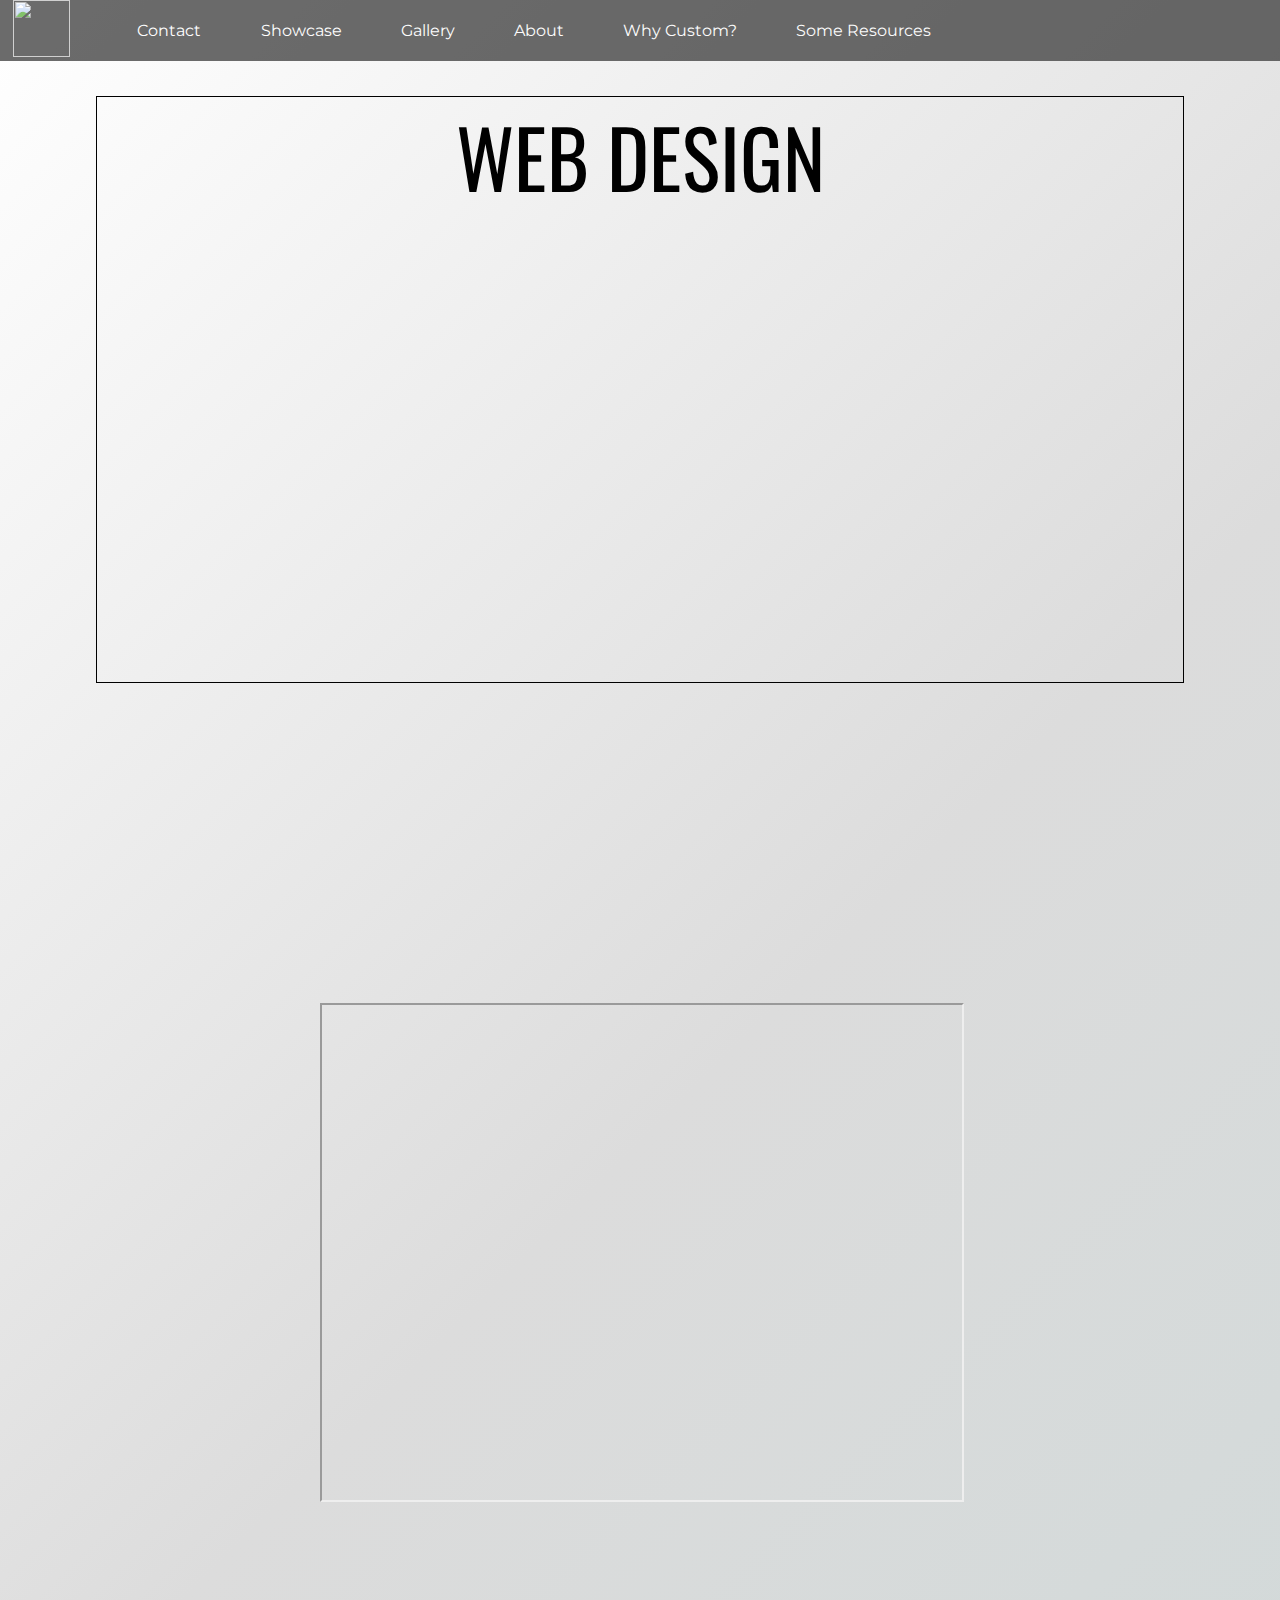
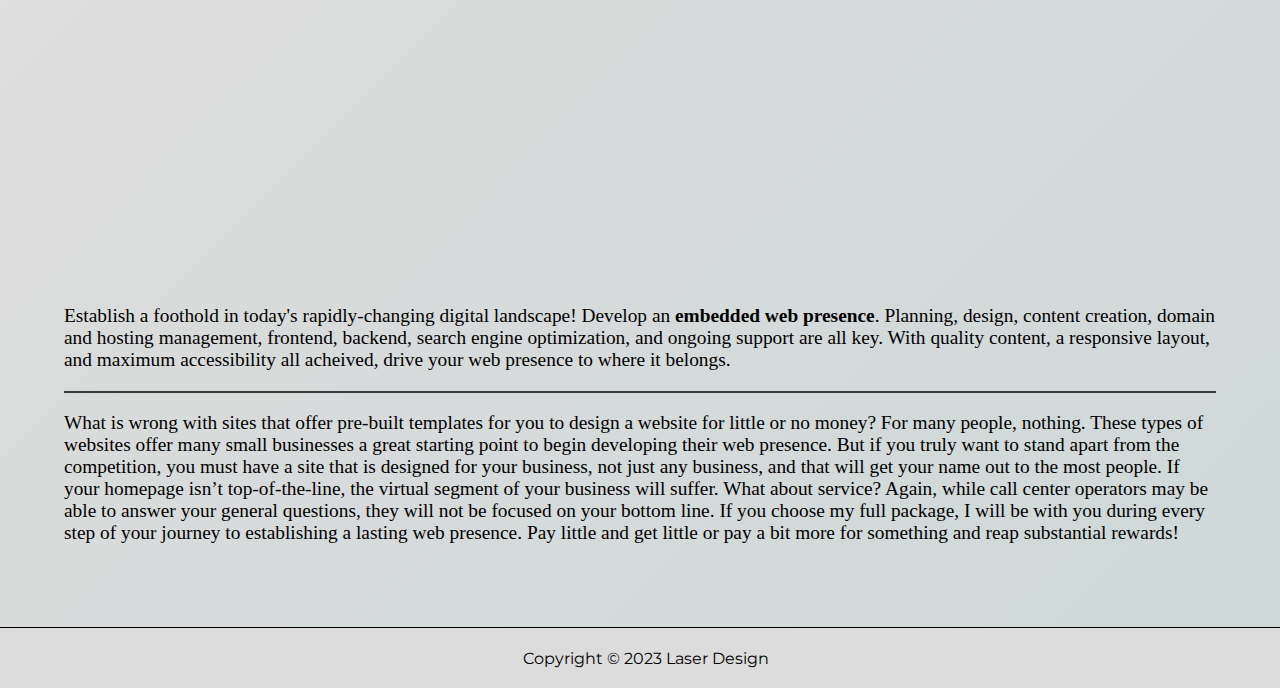
==== index.html @ 56bfc25e "refactor" ====
<!DOCTYPE html>

<html lang="en">

    <head>
        <meta charset="UTF-8" http-equiv="X-UA-Compatible" content="IE=edge">
        <meta name="viewport" content="width=device-width, initial-scale=1.0">
        <meta name="author" content="Derek Price">
        <meta name="description" content="Custom Web Development from Start to Finish – Full-Stack, App and Web Design, Front-end, Back-end, DevOps, SEO, Content, Database, Web Mastering, and More">
        <link rel="shortcut icon" type="image/png" href="images/minimallogo.png">
        <title>Elegant Web Presence by Laser Design</title>
        <link href="static/index.css" rel="stylesheet" type="text/css"/>
    </head>

    <body>
        <!-- <div class="wrapper"> -->
            <nav id="navbar"><div><a href="index"><img src="images/minimallogo.png" height="57px" width="57px"></a></div>
                <ul>
                    <li><a href="contact" rel="nofollow">Contact</a></li>
                    <li><a href="#showcase">Showcase</a></li>
                    <li><a href="gallery">Gallery</a></li>
                    <li><a href="about">About</a></li>
                    <li><a href="whycustom">Why Custom?</a></li>
                    <li><a href="resource">Some Resources</a></li>
                </ul>
            </nav>

            <div id="welcome-section">
                <div class="line" style="font-family: 'Oswald', sans-serif">WEB DESIGN</div>
                <div class="line" style="font-family: 'Cormorant Garamond', sans-serif; font-size: 2em;">with a touch of elegance</div>
                <div class="line" style="font-family: 'Cormorant Garamond', sans-serif; font-size: 1.6em;">by</div>
                <div class="line" style="font-family: 'Oswald', sans-serif;">laserdesign.io</div>
            </div>

            <iframe id="frame"
                src="https://equitymarkets.github.io/belly-button-challenge/">
            </iframe>

            <!-- <header id="showcase">
                <div class="project-tile"><a href="pinehill.html">
                    <img src="images/phg.png" width="90%" height="90%" id="pic-div"></a>
                    <div id="sub-div">E-Commerce</div>
                </div>
                <div class="project-tile"><a href="https://equitymarkets.github.io/MainStreet/" target="_blank" alt="Exterior Contractor">
                    <img src="images/Contractor.jpg" width="90%" height="90%" id="pic-div"></a>
                    <div id="sub-div">Contractor</div>
                </div>
                <div class="project-tile"><a href="https://www.riceforest.com" target="_blank" alt="The 
                    Rice Forest Project">
                    <img src="images/rfproject.png" width="90%" height="90%" id="pic-div"></a>
                    <div id="sub-div">The Rice Forest Project</div>
                </div>   
            </header> -->
            <main>
                <p>Establish a foothold in today's rapidly-changing digital landscape! Develop an <strong>embedded web presence</strong>. Planning, design, content creation, domain and hosting management, frontend, backend, search engine optimization, and ongoing support are all key. With quality content, a responsive layout, and maximum accessibility all acheived, drive your web presence to where it belongs.</p>  
                <hr>
                <p>What is wrong with sites that offer pre-built templates for you to design a website for little or no money? For many people, nothing. These types of websites offer many small businesses a great starting point to begin developing their web presence. But if you truly want to stand apart from the competition, you must have a site that is designed for your business, not just any business, and that will get your name out to the most people. If your homepage isn’t top-of-the-line, the virtual segment of your business will suffer. What about service? Again, while call center operators may be able to answer your general questions, they will not be focused on your bottom line. If you choose my full package, I will be with you during every step of your journey to establishing a lasting web presence. Pay little and get little or pay a bit more for something and reap substantial rewards!</p>
            </main>
            <footer>Copyright &#169 2023 Laser Design</footer>
               
        <!-- </div> -->
        <script src="static/js/index.js"></script>
    </body>
</html>
---- static/index.css ----
/*
    L        A     SSSS   EEEEE   RRR     DD    EEEEE   SSSS   IIIII     GG     N   N     IIIII     OO
    L       A A    S      E       R  R    D D   E       S        I      G  G    NN  N       I      O  O
    L      AAAAA    SS    EEE     RRR     D D   EEE      SS      I      G       N NNN       I      O  O
    L     A     A     S   E       R  R    D D   E          S     I      G GG    N  NN       I      O  O
    LLLL A       A SSSS   EEEEE   R   R   DD    EEEEE   SSSS   IIIII     GG     N   N  O  IIIII     OO
*/

/*Copyright 2023*/
/*For questions contact derek@laserdesign.io*/

/*font-family: 'Montserrat', sans-serif;*/
/*font-family: 'Work Sans', sans-serif;*/
/*font-family: "Open Sans Condensed", sans-serif;*/
/*font-family: 'Inconsolata', monospace;*/
/*font-family: 'Prata', serif;*/

@import url("https://fonts.googleapis.com/css2?family=Montserrat:wght@500&family=Work+Sans&family=Open+Sans+Condensed&family=Inconsolata:wght@600&display=swap");
@import url("https://fonts.googleapis.com/css2?family=Oswald:wght@300&display=swap");
@import url('https://fonts.googleapis.com/css2?family=Cormorant+Garamond:wght@300&display=swap');
:root {
  --white: #ffffff;
  --light-gray: #dcdcdc;
  --light: #ced8d8;
  --gray: #939598;
  --dark-gray: #3a3a3a;
  --teal: #1ba9a7;
  --purple: #700aa4;
  --black: #000000;
  --backlight: linear-gradient(135deg, var(--white), var(--light-gray), var(--light));
}

html {
  margin: 0;
  padding: 0;
}

body {
    margin: 0;
    padding: 0;
    background: var(--backlight) no-repeat;
}

abbr {
  text-decoration: none;
}

footer {
  display: flex;
  flex-direction: row;
  align-items: center;
  justify-content: center;
  font-family: 'Montserrat', sans-serif;
  background-color: var(--light-gray);
  height: 60px;
  border-top: 1px solid var(--black);
  padding-left: 1vw;
}

main {
  padding: 5vw;
  font-family: 'Prata', serif;
  font-size: 1.21em;
}

hr {
  border: solid 1px var(--dark-gray);
}

.wrapper {
  height: auto;
}

.wrapper #navbar li {
  white-space: nowrap;
}

.contact-wrapper {
  height: auto;
  width: 100%;
  display: flex;
  flex-direction: column;
  margin-top: 5em;
}

.contact-box {
  margin: 15vh 10vw 15vh 10vw;
  width: 80vw;
  height: auto;
  text-align: center;
  background-color: var(--white);
  border: 3px solid var(--black);
}

#input {
  display: grid;
  grid-template-columns: auto auto;
  grid-template-rows: auto;
  padding-top: 7px;
  padding-bottom: 7px;
  font-family: "Open Sans Condensed", sans-serif;
}

#contact-heading-font {
  font-family: 'Inconsolata', monospace;
  text-align: center; 
  font-size: 50px;
  color: var(--dark-gray);
}

#name-label {
  margin: 1vw;
}
#dropdown {
  margin: 1vw;
}
#email-label {
  margin: 1vw;
}
#number-label {
  margin: 1vw;
}
#emptybox {
  margin: 1vw;
}
button[type=submit] {
  width: 6em;
  height: 2.5em;
  margin: 0 auto 3em auto;
  text-align: center;
  background-color: var(--teal);
  
} 

#sub-div {
  text-align: center;
  max-width: 100%;
  
  
}

#navbar {
    background-color: var(--dark-gray);
    display: flex;
    top: 0;
    opacity: 75%;
    flex-direction: row;
    justify-content: stretch;
    align-items: center;
    font-family: 'Montserrat', sans-serif;
    position: fixed;
    width: 100%;
    max-height: 25vh;
    padding-left: 1vw;
}

  #navbar > ul > li {
    display: inline;
    margin: 2vw;
    white-space: nowrap;
}
  
  #navbar > ul > li > a {
    text-decoration: none;
    color: var(--white);
    border: 2px solid var(--dark-gray)
}

#navbar > ul > li > a:hover {
    border: 2px solid var(--purple);
}

#welcome-section {
  text-align: center;
  height: 65vh;
  width: auto;
  align-items: center;
  margin: 6em;
  border: 1px solid black;
}

#frame {
  display: block;
  height: 55vh;
  width: 50%;
  margin: 25%;
}
.line {
  font-size: 5em;
  display: none;
}


.project-tile {
  background: var(--light);
  padding-top: 1.5vw;
  /* padding-bottom: 70px; */
  width: 30vw;
  height: 30vw;
  text-align: center;
  font-weight: bold;
  margin-bottom: 5em;
}

#showcase {
  display: grid;
  grid-template-columns: auto auto auto;
  grid-template-rows: auto;
  align-items: center;
  height: auto;
  padding: 5%;
}
#gallery {
  display: grid;
  align-items: center;
  justify-content: center;
  grid-template-columns: auto auto auto;
  grid-template-rows: auto; 
  height: auto;
  padding: 5%;
}
#gallery-heading {
  margin-top: 25vh;
  font-size: 2.5em;
  font-family: "Open Sans Condensed", sans-serif;
  text-align: center;
}
@media all and (-ms-high-contrast: none), (-ms-high-contrast: active) {
  #gallery {
    display: flex;
    flex-direction: column;
    justify-items: center;
    text-align: center;
  }
  #showcase {
    display: flex;
    flex-direction: column;
    justify-items: center;
    text-align: center;
  }
  .wrapper .contact-wrapper #navbar {
    float: left;
    width: 100%;
    
  }
  .wrapper .contact-wrapper .contact-box {
    float: center;
  }
}  
@media only screen and (max-width: 600px) {
  #welcome-section {
    text-align: center;
    height: 45vh;
    width: auto;
    align-items: center;
    margin: 6em;
    border: 1px solid black;
  }
}

@media only screen and (max-width: 720px) {
  #showcase {
    display: flex;
    flex-direction: column;
    padding: 0;
  }
  #welcome-section {
    text-align: center;
    height: 35vh;
    width: auto;
    align-items: center;
    margin: 6em;
    border: 1px solid black;
  }
  #gallery {
    display: flex;
    flex-direction: column;
    padding: 0;
  }
  .project-tile {

  padding: 0;
  margin-bottom: 5vh;
  width: 60vw;
  height: 60vw;
  text-align: center;
  font-weight: bold;
  
  }
  #input {
    display: flex;
    flex-direction: column;
  }
  .line {
    font-size: 2.4em;
    display: none;
  }
}



#pic-div {
  text-align: center;
  border-radius: 3px;

}
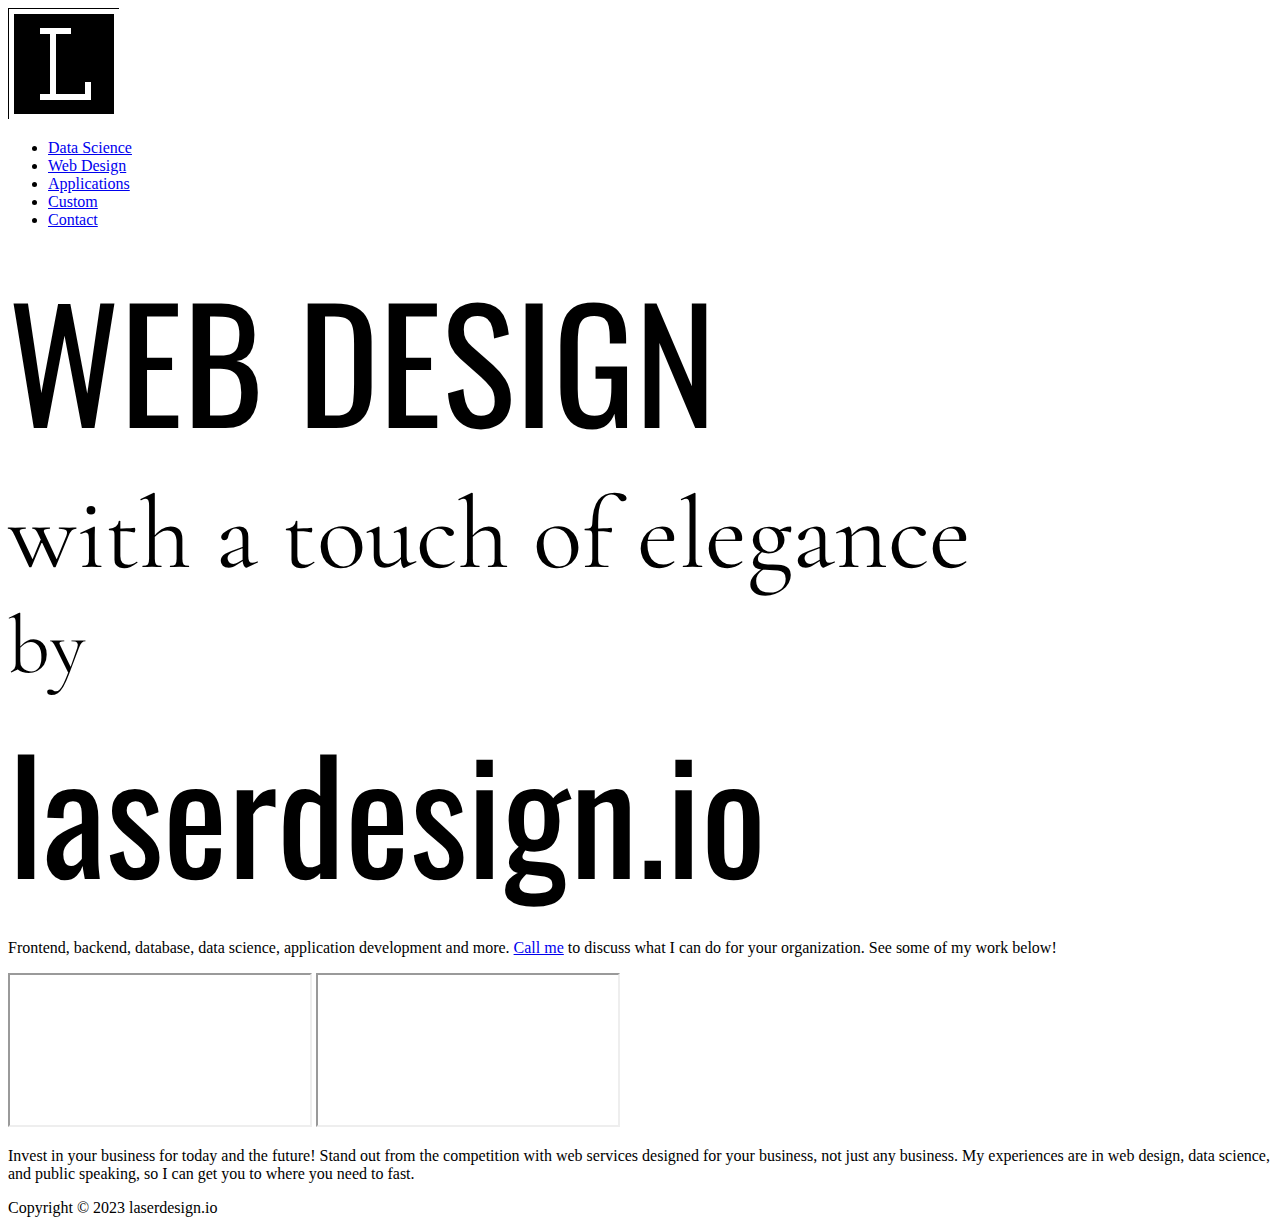
==== commit 9cfc89bf: "mobile first restart" ====
--- a/index.html
+++ b/index.html
@@ -6,36 +6,49 @@
         <meta charset="UTF-8" http-equiv="X-UA-Compatible" content="IE=edge">
         <meta name="viewport" content="width=device-width, initial-scale=1.0">
         <meta name="author" content="Derek Price">
-        <meta name="description" content="Custom Web Development from Start to Finish – Full-Stack, App and Web Design, Front-end, Back-end, DevOps, SEO, Content, Database, Web Mastering, and More">
-        <link rel="shortcut icon" type="image/png" href="images/minimallogo.png">
+        <meta name="description" content="Custom Web Development from Start to Finish - Full-Stack, App and Web Design, Front-end, Back-end, DevOps, SEO, Content, Database, Web Mastering, and More">
+        <link rel="shortcut icon" type="image/png" href="static/minimallogo.png">
         <title>Elegant Web Presence by Laser Design</title>
         <link href="static/index.css" rel="stylesheet" type="text/css"/>
     </head>
 
     <body>
-        <!-- <div class="wrapper"> -->
-            <nav id="navbar"><div><a href="index"><img src="images/minimallogo.png" height="57px" width="57px"></a></div>
-                <ul>
+        <div class="wrapper">
+            <nav id="navbar"><div><a href="index.html"><img src="static/minimallogo.png" height=auto width=auto></a></div>
+                <ul> 
+                    <li><a href="#showcase">Data Science</a></li>
+                    <li><a href="gallery">Web Design</a></li>
+                    <li><a href="about">Applications</a></li>
+                    <li><a href="whycustom">Custom</a></li>
                     <li><a href="contact" rel="nofollow">Contact</a></li>
-                    <li><a href="#showcase">Showcase</a></li>
-                    <li><a href="gallery">Gallery</a></li>
-                    <li><a href="about">About</a></li>
-                    <li><a href="whycustom">Why Custom?</a></li>
-                    <li><a href="resource">Some Resources</a></li>
                 </ul>
             </nav>
 
             <div id="welcome-section">
-                <div class="line" style="font-family: 'Oswald', sans-serif">WEB DESIGN</div>
-                <div class="line" style="font-family: 'Cormorant Garamond', sans-serif; font-size: 2em;">with a touch of elegance</div>
-                <div class="line" style="font-family: 'Cormorant Garamond', sans-serif; font-size: 1.6em;">by</div>
-                <div class="line" style="font-family: 'Oswald', sans-serif;">laserdesign.io</div>
+                <div class="line" style="font-family: 'Oswald', sans-serif; font-size: 12vw">WEB DESIGN</div>
+                <div class="line" style="font-family: 'Cormorant Garamond', sans-serif; font-size: 8vw;">with a touch of elegance</div>
+                <div class="line" style="font-family: 'Cormorant Garamond', sans-serif; font-size: 6.4vw;">by</div>
+                <div class="line" style="font-family: 'Oswald', sans-serif; font-size: 12vw">laserdesign.io</div>
             </div>
+
+            <main>
+                <p>Frontend, backend, database, data science, application development and more. 
+                    <a href="#">Call me</a> to discuss what I can do for your organization. 
+                    See some of my work below!
+                </p>  
+            </main>
 
             <iframe id="frame"
                 src="https://equitymarkets.github.io/belly-button-challenge/">
             </iframe>
+            
+            <iframe id="frame"
+                src="https://equitymarkets.github.io/MainStreet/">
+            </iframe>
 
+
+
+            
             <!-- <header id="showcase">
                 <div class="project-tile"><a href="pinehill.html">
                     <img src="images/phg.png" width="90%" height="90%" id="pic-div"></a>
@@ -51,14 +64,22 @@
                     <div id="sub-div">The Rice Forest Project</div>
                 </div>   
             </header> -->
-            <main>
-                <p>Establish a foothold in today's rapidly-changing digital landscape! Develop an <strong>embedded web presence</strong>. Planning, design, content creation, domain and hosting management, frontend, backend, search engine optimization, and ongoing support are all key. With quality content, a responsive layout, and maximum accessibility all acheived, drive your web presence to where it belongs.</p>  
-                <hr>
-                <p>What is wrong with sites that offer pre-built templates for you to design a website for little or no money? For many people, nothing. These types of websites offer many small businesses a great starting point to begin developing their web presence. But if you truly want to stand apart from the competition, you must have a site that is designed for your business, not just any business, and that will get your name out to the most people. If your homepage isn’t top-of-the-line, the virtual segment of your business will suffer. What about service? Again, while call center operators may be able to answer your general questions, they will not be focused on your bottom line. If you choose my full package, I will be with you during every step of your journey to establishing a lasting web presence. Pay little and get little or pay a bit more for something and reap substantial rewards!</p>
-            </main>
-            <footer>Copyright &#169 2023 Laser Design</footer>
+            
+            
+            
+            <summary>
+                <p>Invest in your business for today and the future! Stand out from the competition 
+                    with web services designed for your business, not just any business. 
+                    My experiences are in web design, data science, and public speaking, so I can get you to where you need to 
+                    fast.</p>
+            </summary>  
+
+                
+            
+            
                
-        <!-- </div> -->
+        </div>
+        <footer class="footer">Copyright &#169 2023 laserdesign.io</footer>
         <script src="static/js/index.js"></script>
     </body>
 </html>--- a/static/index.css
+++ b/static/index.css
@@ -9,12 +9,293 @@
 /*Copyright 2023*/
 /*For questions contact derek@laserdesign.io*/
 
-/*font-family: 'Montserrat', sans-serif;*/
-/*font-family: 'Work Sans', sans-serif;*/
-/*font-family: "Open Sans Condensed", sans-serif;*/
-/*font-family: 'Inconsolata', monospace;*/
-/*font-family: 'Prata', serif;*/
-
+/* @import url("https://fonts.googleapis.com/css2?family=Montserrat:wght@500&family=Work+Sans&family=Open+Sans+Condensed&family=Inconsolata:wght@600&https://fonts.googleapis.com/css2?family=Oswald:wght@300&fonts.googleapis.com/css2?family=Cormorant+Garamond:wght@300&display=swap");
+
+:root {
+  --white: #ffffff;
+  --light-gray: #dcdcdc;
+  --light: #ced8d8;
+  --gray: #939598;
+  --dark-gray: #3a3a3a;
+  --teal: #1ba9a7;
+  --purple: #700aa4;
+  --black: #000000;
+  --backlight: linear-gradient(135deg, var(--white), var(--light-gray), var(--light));
+}
+
+html {
+  margin: 0;
+  padding: 0;
+}
+
+body {
+    margin: 0;
+    padding: 0;
+    background: var(--backlight) no-repeat;
+}
+
+abbr {
+  text-decoration: none;
+}
+
+footer {
+  display: flex;
+  flex-direction: row;
+  align-items: center;
+  justify-content: center;
+  font-family: 'Montserrat', sans-serif;
+  background-color: var(--light-gray);
+  height: 60px;
+  border-top: 1px solid var(--black);
+  padding-left: 1vw;
+}
+
+main {
+  padding: 5vw;
+  font-family: 'Prata', serif;
+  font-size: 1.21em;
+}
+
+hr {
+  border: solid 1px var(--dark-gray);
+}
+
+.wrapper {
+  height: auto;
+}
+
+.wrapper #navbar li {
+  white-space: nowrap;
+}
+
+.contact-wrapper {
+  height: auto;
+  width: 100%;
+  display: flex;
+  flex-direction: column;
+  margin-top: 5em;
+}
+
+.contact-box {
+  margin: 15vh 10vw 15vh 10vw;
+  width: 80vw;
+  height: auto;
+  text-align: center;
+  background-color: var(--white);
+  border: 3px solid var(--black);
+}
+
+#input {
+  display: grid;
+  grid-template-columns: auto auto;
+  grid-template-rows: auto;
+  padding-top: 7px;
+  padding-bottom: 7px;
+  font-family: "Open Sans Condensed", sans-serif;
+}
+
+#contact-heading-font {
+  font-family: 'Inconsolata', monospace;
+  text-align: center; 
+  font-size: 50px;
+  color: var(--dark-gray);
+}
+
+#name-label {
+  margin: 1vw;
+}
+#dropdown {
+  margin: 1vw;
+}
+#email-label {
+  margin: 1vw;
+}
+#number-label {
+  margin: 1vw;
+}
+#emptybox {
+  margin: 1vw;
+}
+button[type=submit] {
+  width: 6em;
+  height: 2.5em;
+  margin: 0 auto 3em auto;
+  text-align: center;
+  background-color: var(--teal);
+  
+} 
+
+#sub-div {
+  text-align: center;
+  max-width: 100%;
+  
+  
+}
+
+#navbar {
+    background-color: var(--dark-gray);
+    display: flex;
+    top: 0;
+    opacity: 75%;
+    flex-direction: row;
+    justify-content: stretch;
+    align-items: center;
+    font-family: 'Montserrat', sans-serif;
+    position: fixed;
+    width: 100%;
+    max-height: 25vh;
+    padding-left: 1vw;
+}
+
+  #navbar > ul > li {
+    display: inline;
+    margin: 2vw;
+    white-space: nowrap;
+}
+  
+  #navbar > ul > li > a {
+    text-decoration: none;
+    color: var(--white);
+    border: 2px solid var(--dark-gray)
+}
+
+#navbar > ul > li > a:hover {
+    border: 2px solid var(--purple);
+}
+
+#welcome-section {
+  text-align: center;
+  height: 65vh;
+  width: auto;
+  align-items: center;
+  margin: 6em;
+  border: 1px solid black;
+}
+
+#frame {
+  display: block;
+  height: 55vh;
+  width: 50%;
+  margin: 25%;
+}
+.line {
+  font-size: 5em;
+  display: none;
+}
+
+
+.project-tile {
+  background: var(--light);
+  padding-top: 1.5vw;
+  width: 30vw;
+  height: 30vw;
+  text-align: center;
+  font-weight: bold;
+  margin-bottom: 5em;
+}
+
+#showcase {
+  display: grid;
+  grid-template-columns: auto auto auto;
+  grid-template-rows: auto;
+  align-items: center;
+  height: auto;
+  padding: 5%;
+}
+#gallery {
+  display: grid;
+  align-items: center;
+  justify-content: center;
+  grid-template-columns: auto auto auto;
+  grid-template-rows: auto; 
+  height: auto;
+  padding: 5%;
+}
+#gallery-heading {
+  margin-top: 25vh;
+  font-size: 2.5em;
+  font-family: "Open Sans Condensed", sans-serif;
+  text-align: center;
+}
+@media all and (-ms-high-contrast: none), (-ms-high-contrast: active) {
+  #gallery {
+    display: flex;
+    flex-direction: column;
+    justify-items: center;
+    text-align: center;
+  }
+  #showcase {
+    display: flex;
+    flex-direction: column;
+    justify-items: center;
+    text-align: center;
+  }
+  .wrapper .contact-wrapper #navbar {
+    float: left;
+    width: 100%;
+    
+  }
+  .wrapper .contact-wrapper .contact-box {
+    float: center;
+  }
+}  
+@media only screen and (max-width: 600px) {
+  #welcome-section {
+    text-align: center;
+    height: 45vh;
+    width: auto;
+    align-items: center;
+    margin: 6em;
+    border: 1px solid black;
+  }
+}
+
+@media only screen and (max-width: 720px) {
+  #showcase {
+    display: flex;
+    flex-direction: column;
+    padding: 0;
+  }
+  #welcome-section {
+    text-align: center;
+    height: 35vh;
+    width: auto;
+    align-items: center;
+    margin: 6em;
+    border: 1px solid black;
+  }
+  #gallery {
+    display: flex;
+    flex-direction: column;
+    padding: 0;
+  }
+  .project-tile {
+
+  padding: 0;
+  margin-bottom: 5vh;
+  width: 60vw;
+  height: 60vw;
+  text-align: center;
+  font-weight: bold;
+  
+  }
+  #input {
+    display: flex;
+    flex-direction: column;
+  }
+  .line {
+    font-size: 2.4em;
+    display: none;
+  }
+}
+
+
+
+#pic-div {
+  text-align: center;
+  border-radius: 3px;
+
+} */
 @import url("https://fonts.googleapis.com/css2?family=Montserrat:wght@500&family=Work+Sans&family=Open+Sans+Condensed&family=Inconsolata:wght@600&display=swap");
 @import url("https://fonts.googleapis.com/css2?family=Oswald:wght@300&display=swap");
 @import url('https://fonts.googleapis.com/css2?family=Cormorant+Garamond:wght@300&display=swap');
@@ -27,285 +308,151 @@
   --teal: #1ba9a7;
   --purple: #700aa4;
   --black: #000000;
-  --backlight: linear-gradient(135deg, var(--white), var(--light-gray), var(--light));
-}
-
-html {
-  margin: 0;
-  padding: 0;
-}
-
-body {
+  --gold: #F4EB19; 
+  /* --yellow: #F7F02D; */
+  --yellow: #F9F8D9; 
+  --backlight: linear-gradient(135deg, var(--white), var(--yellow), var(--white));
+}
+
+@media (max-width: 480px) {
+  html {
     margin: 0;
     padding: 0;
     background: var(--backlight) no-repeat;
-}
-
-abbr {
-  text-decoration: none;
-}
-
-footer {
-  display: flex;
-  flex-direction: row;
-  align-items: center;
-  justify-content: center;
-  font-family: 'Montserrat', sans-serif;
-  background-color: var(--light-gray);
-  height: 60px;
-  border-top: 1px solid var(--black);
-  padding-left: 1vw;
-}
-
-main {
-  padding: 5vw;
-  font-family: 'Prata', serif;
-  font-size: 1.21em;
-}
-
-hr {
-  border: solid 1px var(--dark-gray);
-}
-
-.wrapper {
-  height: auto;
-}
-
-.wrapper #navbar li {
-  white-space: nowrap;
-}
-
-.contact-wrapper {
-  height: auto;
-  width: 100%;
-  display: flex;
-  flex-direction: column;
-  margin-top: 5em;
-}
-
-.contact-box {
-  margin: 15vh 10vw 15vh 10vw;
-  width: 80vw;
-  height: auto;
-  text-align: center;
-  background-color: var(--white);
-  border: 3px solid var(--black);
-}
-
-#input {
-  display: grid;
-  grid-template-columns: auto auto;
-  grid-template-rows: auto;
-  padding-top: 7px;
-  padding-bottom: 7px;
-  font-family: "Open Sans Condensed", sans-serif;
-}
-
-#contact-heading-font {
-  font-family: 'Inconsolata', monospace;
-  text-align: center; 
-  font-size: 50px;
-  color: var(--dark-gray);
-}
-
-#name-label {
-  margin: 1vw;
-}
-#dropdown {
-  margin: 1vw;
-}
-#email-label {
-  margin: 1vw;
-}
-#number-label {
-  margin: 1vw;
-}
-#emptybox {
-  margin: 1vw;
-}
-button[type=submit] {
-  width: 6em;
-  height: 2.5em;
-  margin: 0 auto 3em auto;
-  text-align: center;
-  background-color: var(--teal);
-  
-} 
-
-#sub-div {
-  text-align: center;
-  max-width: 100%;
-  
-  
-}
-
-#navbar {
+  }
+  body {
+    margin: 0;
+    padding: 0;
+    display: flex;
+    flex-direction: column;
+    
+  }
+  main > p > a {
+    text-decoration: none;
+    color: var(--black);
+  }
+  main > p > a:hover {
+    color: #700aa4;
+  }
+  summary {
+    padding-bottom: 70px;
+  }
+  #navbar {
     background-color: var(--dark-gray);
     display: flex;
     top: 0;
-    opacity: 75%;
-    flex-direction: row;
-    justify-content: stretch;
-    align-items: center;
+    opacity: 83%;
+    /* flex-direction: row;
+    justify-content: stretch; */
+    /* align-items: center; */
+    font-size: 3.9vw;
     font-family: 'Montserrat', sans-serif;
     position: fixed;
     width: 100%;
-    max-height: 25vh;
+    /* max-height: 25vh; */
     padding-left: 1vw;
-}
+  }
+
+  #navbar > ul {
+    width: 100%;
+    list-style: none;
+    text-align: right;
+    padding-right: 10vw;
+  }
 
   #navbar > ul > li {
-    display: inline;
-    margin: 2vw;
-    white-space: nowrap;
-}
+    margin: 0;
+  }
   
   #navbar > ul > li > a {
     text-decoration: none;
     color: var(--white);
     border: 2px solid var(--dark-gray)
-}
-
-#navbar > ul > li > a:hover {
-    border: 2px solid var(--purple);
-}
-
-#welcome-section {
-  text-align: center;
-  height: 65vh;
-  width: auto;
-  align-items: center;
-  margin: 6em;
-  border: 1px solid black;
-}
-
-#frame {
-  display: block;
-  height: 55vh;
-  width: 50%;
-  margin: 25%;
-}
-.line {
-  font-size: 5em;
-  display: none;
-}
-
-
-.project-tile {
-  background: var(--light);
-  padding-top: 1.5vw;
-  /* padding-bottom: 70px; */
-  width: 30vw;
-  height: 30vw;
-  text-align: center;
-  font-weight: bold;
-  margin-bottom: 5em;
-}
-
-#showcase {
-  display: grid;
-  grid-template-columns: auto auto auto;
-  grid-template-rows: auto;
-  align-items: center;
-  height: auto;
-  padding: 5%;
-}
-#gallery {
-  display: grid;
-  align-items: center;
-  justify-content: center;
-  grid-template-columns: auto auto auto;
-  grid-template-rows: auto; 
-  height: auto;
-  padding: 5%;
-}
-#gallery-heading {
-  margin-top: 25vh;
-  font-size: 2.5em;
-  font-family: "Open Sans Condensed", sans-serif;
-  text-align: center;
-}
-@media all and (-ms-high-contrast: none), (-ms-high-contrast: active) {
-  #gallery {
-    display: flex;
-    flex-direction: column;
-    justify-items: center;
-    text-align: center;
-  }
-  #showcase {
-    display: flex;
-    flex-direction: column;
-    justify-items: center;
-    text-align: center;
-  }
-  .wrapper .contact-wrapper #navbar {
-    float: left;
+  }
+
+  #navbar > ul > li > a:hover {
+      border: 2px solid var(--purple);
+  }
+  #welcome-section {
+    text-align: center;
+    height: 30vh;
+    width: auto;
+    align-items: center;
+    margin: 6vw;
+  }
+  #frame {
+    text-align: center;
+    height: 34vh;
+    width: 85vw;
+    align-items: center;
+    /* margin: 5% 20% 5%; */
+
+    /* text-align: center;
+    display: block;
+    height: 55vh;
+    width: 50%;
+    /* margin: 25%; */
+    /* margin: 5% 15% 5% 15%;
+    align-items: center;
+    border: 1px solid black; */
+  }
+  .line {
+    font-size: 1em;
+    display: none;
+    font-family: 'Oswald', sans-serif;
+  }
+  .wrapper {
+    min-width: calc(100% - 60px);
+
+    text-align: center;
+    padding-top: 20vh;
+
+    flex: 1;
+  }
+  .footer {
+    display: flex;
+    flex-direction: row;
+    align-items: center;
+    justify-content: center;
+    font-family: 'Montserrat', sans-serif;
+    background-color: var(--dark-gray);
+    color: var(--white);
+    height: 20%;
+    border-top: 1px solid var(--black);
+    padding-left: 1vw;
     width: 100%;
-    
-  }
-  .wrapper .contact-wrapper .contact-box {
-    float: center;
-  }
-}  
-@media only screen and (max-width: 600px) {
-  #welcome-section {
-    text-align: center;
-    height: 45vh;
-    width: auto;
-    align-items: center;
-    margin: 6em;
-    border: 1px solid black;
-  }
-}
-
-@media only screen and (max-width: 720px) {
-  #showcase {
-    display: flex;
-    flex-direction: column;
-    padding: 0;
-  }
-  #welcome-section {
-    text-align: center;
-    height: 35vh;
-    width: auto;
-    align-items: center;
-    margin: 6em;
-    border: 1px solid black;
-  }
-  #gallery {
-    display: flex;
-    flex-direction: column;
-    padding: 0;
-  }
-  .project-tile {
-
-  padding: 0;
-  margin-bottom: 5vh;
-  width: 60vw;
-  height: 60vw;
-  text-align: center;
-  font-weight: bold;
-  
-  }
-  #input {
-    display: flex;
-    flex-direction: column;
-  }
-  .line {
-    font-size: 2.4em;
-    display: none;
-  }
-}
-
-
-
-#pic-div {
-  text-align: center;
-  border-radius: 3px;
-
-}
-
-
-
-
-
+    opacity: 83%;
+    font-size: 3.9vw;
+    height: 60px;
+
+    position: fixed;
+    bottom: 0;
+
+  }
+
+  
+}
+@media (min-width: 481px) {
+  
+}
+@media (min-width: 768px) {
+  
+}
+@media (min-width: 992px) {
+  
+}
+@media (min-width: 1200px) {
+  
+}
+@media (min-width: 1920px) {
+  
+}
+@media (max-width: 480px) {
+  
+}
+@media (max-width: 480px) {
+  
+}
+
+
+
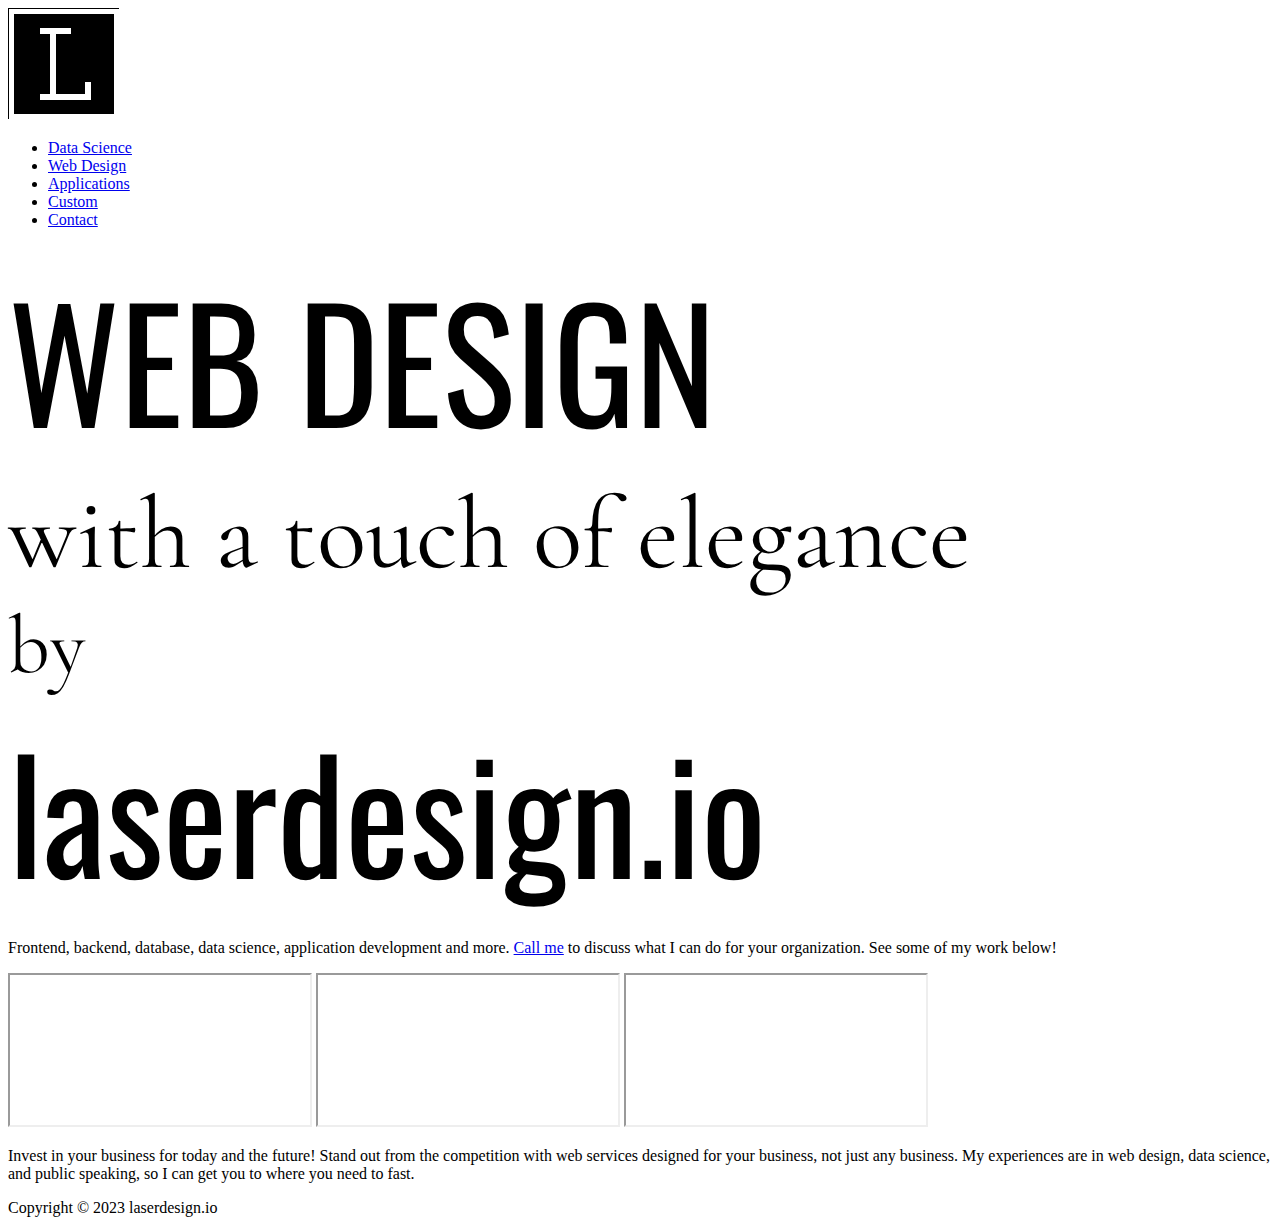
==== commit c49bc283: "one more link" ====
--- a/index.html
+++ b/index.html
@@ -45,6 +45,9 @@
             <iframe id="frame"
                 src="https://equitymarkets.github.io/MainStreet/">
             </iframe>
+            <iframe id="frame"
+                src="https://codepen.io/equitymarkets/full/bGVpYrp">
+            </iframe>
 
 
 
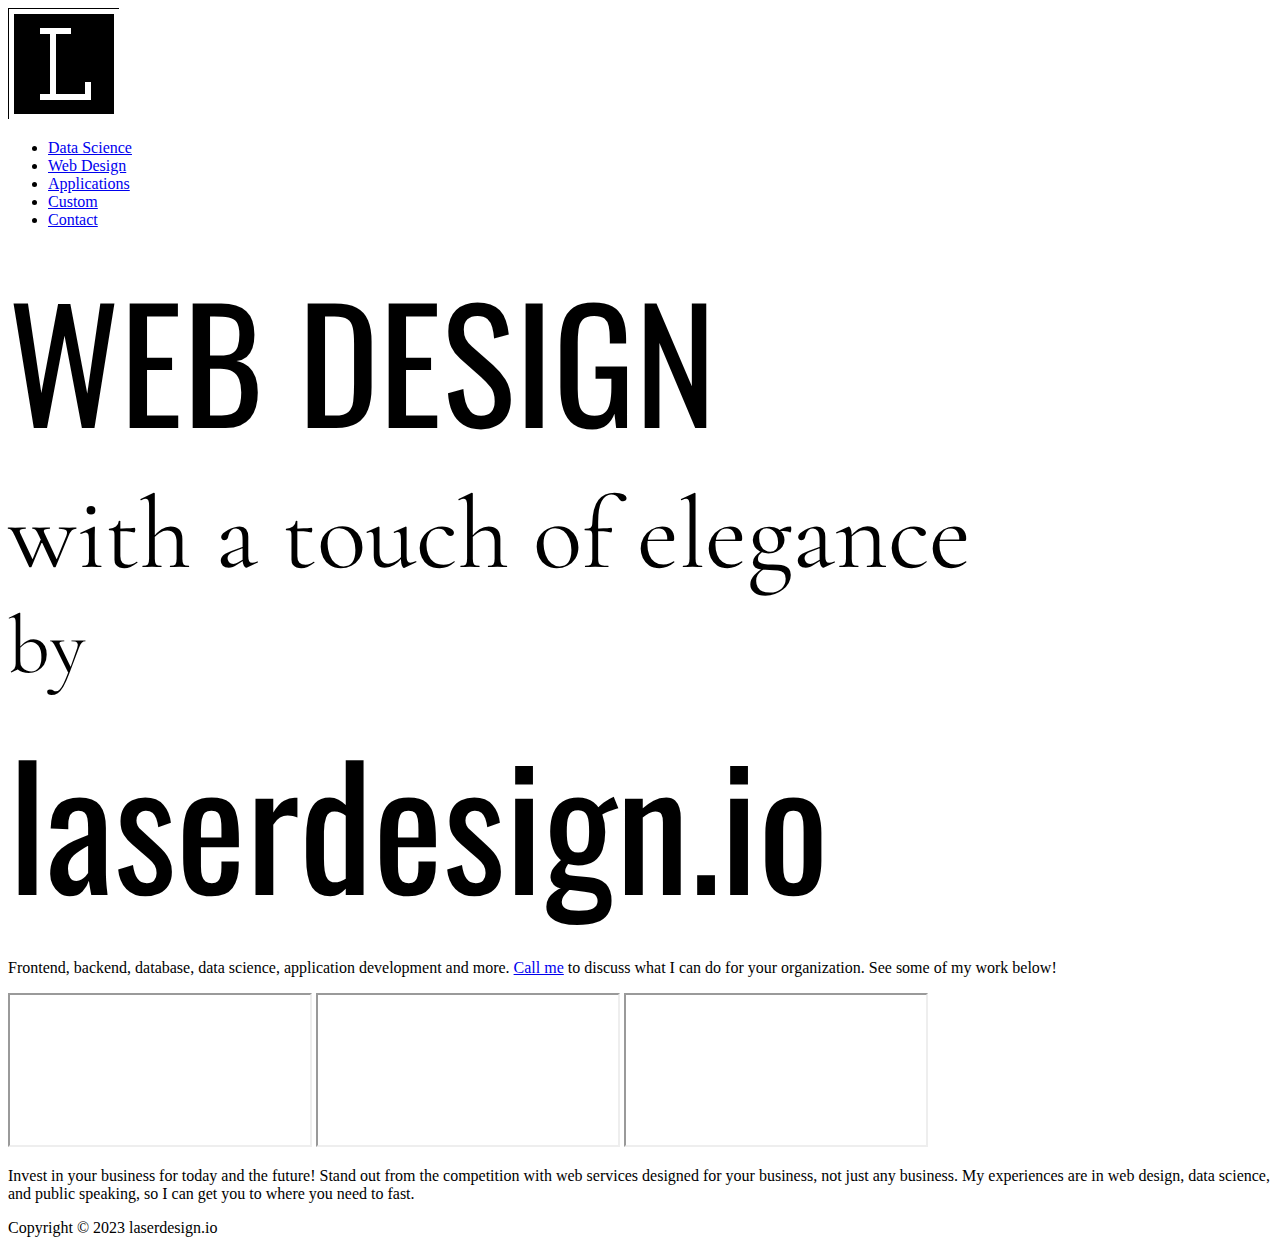
==== commit f4752312: "media query tablet" ====
--- a/index.html
+++ b/index.html
@@ -7,6 +7,7 @@
         <meta name="viewport" content="width=device-width, initial-scale=1.0">
         <meta name="author" content="Derek Price">
         <meta name="description" content="Custom Web Development from Start to Finish - Full-Stack, App and Web Design, Front-end, Back-end, DevOps, SEO, Content, Database, Web Mastering, and More">
+        <meta http-equiv="Permissions-Policy" content="interest-cohort=(), user-id=()"/>
         <link rel="shortcut icon" type="image/png" href="static/minimallogo.png">
         <title>Elegant Web Presence by Laser Design</title>
         <link href="static/index.css" rel="stylesheet" type="text/css"/>
@@ -14,7 +15,7 @@
 
     <body>
         <div class="wrapper">
-            <nav id="navbar"><div><a href="index.html"><img src="static/minimallogo.png" height=auto width=auto></a></div>
+            <nav id="navbar"><div><a href="index.html"><img src="static/minimallogo.png" height=100% width=auto></a></div>
                 <ul> 
                     <li><a href="#showcase">Data Science</a></li>
                     <li><a href="gallery">Web Design</a></li>
@@ -28,7 +29,7 @@
                 <div class="line" style="font-family: 'Oswald', sans-serif; font-size: 12vw">WEB DESIGN</div>
                 <div class="line" style="font-family: 'Cormorant Garamond', sans-serif; font-size: 8vw;">with a touch of elegance</div>
                 <div class="line" style="font-family: 'Cormorant Garamond', sans-serif; font-size: 6.4vw;">by</div>
-                <div class="line" style="font-family: 'Oswald', sans-serif; font-size: 12vw">laserdesign.io</div>
+                <div class="line" style="font-family: 'Oswald', sans-serif; font-size: 13vw">laserdesign.io</div>
             </div>
 
             <main>
--- a/static/index.css
+++ b/static/index.css
@@ -299,6 +299,7 @@
 @import url("https://fonts.googleapis.com/css2?family=Montserrat:wght@500&family=Work+Sans&family=Open+Sans+Condensed&family=Inconsolata:wght@600&display=swap");
 @import url("https://fonts.googleapis.com/css2?family=Oswald:wght@300&display=swap");
 @import url('https://fonts.googleapis.com/css2?family=Cormorant+Garamond:wght@300&display=swap');
+
 :root {
   --white: #ffffff;
   --light-gray: #dcdcdc;
@@ -311,7 +312,7 @@
   --gold: #F4EB19; 
   /* --yellow: #F7F02D; */
   --yellow: #F9F8D9; 
-  --backlight: linear-gradient(135deg, var(--white), var(--yellow), var(--white));
+  --backlight: linear-gradient(215deg, var(--white), var(--gold), var(--white));
 }
 
 @media (max-width: 480px) {
@@ -341,16 +342,14 @@
     background-color: var(--dark-gray);
     display: flex;
     top: 0;
-    opacity: 83%;
-    /* flex-direction: row;
-    justify-content: stretch; */
-    /* align-items: center; */
+    opacity: 85%;
     font-size: 3.9vw;
     font-family: 'Montserrat', sans-serif;
     position: fixed;
     width: 100%;
-    /* max-height: 25vh; */
     padding-left: 1vw;
+    padding-top: 1vw;
+    padding-bottom: 1vw;
   }
 
   #navbar > ul {
@@ -358,6 +357,7 @@
     list-style: none;
     text-align: right;
     padding-right: 10vw;
+    padding-bottom: 0;
   }
 
   #navbar > ul > li {
@@ -379,22 +379,13 @@
     width: auto;
     align-items: center;
     margin: 6vw;
+    border: 2px solid black;
   }
   #frame {
     text-align: center;
     height: 34vh;
     width: 85vw;
     align-items: center;
-    /* margin: 5% 20% 5%; */
-
-    /* text-align: center;
-    display: block;
-    height: 55vh;
-    width: 50%;
-    /* margin: 25%; */
-    /* margin: 5% 15% 5% 15%;
-    align-items: center;
-    border: 1px solid black; */
   }
   .line {
     font-size: 1em;
@@ -403,10 +394,8 @@
   }
   .wrapper {
     min-width: calc(100% - 60px);
-
     text-align: center;
     padding-top: 20vh;
-
     flex: 1;
   }
   .footer {
@@ -418,41 +407,137 @@
     background-color: var(--dark-gray);
     color: var(--white);
     height: 20%;
-    border-top: 1px solid var(--black);
     padding-left: 1vw;
     width: 100%;
-    opacity: 83%;
+    opacity: 85%;
     font-size: 3.9vw;
     height: 60px;
-
     position: fixed;
     bottom: 0;
 
   }
 
-  
-}
-@media (min-width: 481px) {
-  
-}
-@media (min-width: 768px) {
-  
-}
-@media (min-width: 992px) {
-  
-}
-@media (min-width: 1200px) {
+}
+
+@media (min-width: 481px) and (max-width: 767px) {
+  html {
+    margin: 0;
+    padding: 0;
+    background: var(--backlight) no-repeat;
+  }
+  body {
+    margin: 0;
+    padding: 0;
+    display: flex;
+    flex-direction: column; 
+  }
+  main > p > a {
+    text-decoration: none;
+    color: var(--black);
+  }
+  main > p > a:hover {
+    color: #700aa4;
+  }
+  summary {
+    padding-bottom: 70px;
+  }
+  #navbar {
+    background-color: var(--dark-gray);
+    display: flex;
+    top: 0;
+    opacity: 85%;
+    font-size: 3.9vw;
+    flex-direction: row;
+    justify-content: stretch;
+    align-items: center;
+    font-family: 'Montserrat', sans-serif;
+    position: fixed;
+    width: 100%;
+    padding-left: 1vw;
+    padding-top: 1vw;
+    padding-bottom: 1vw;
+  }
+
+  #navbar > ul > li {
+    display: inline;
+    margin: 2vw;
+    white-space: nowrap;
+  }
+  
+  #navbar > ul > li > a {
+    text-decoration: none;
+    color: var(--white);
+    border: 2px solid var(--dark-gray)
+  }
+
+  #navbar > ul > li > a:hover {
+      border: 2px solid var(--purple);
+  }
+  #welcome-section {
+    text-align: center;
+    height: 57vh;
+    width: auto;
+    align-items: center;
+    margin: 3vw;
+    border: 2px solid black;
+  }
+  #frame {
+    text-align: center;
+    height: 90vh;
+    width: 85vw;
+    align-items: center;
+    margin-top: 3vh;
+  }
+  .line {
+    font-size: 1em;
+    display: none;
+    font-family: 'Oswald', sans-serif;
+  }
+  .wrapper {
+    min-width: calc(100% - 60px);
+    text-align: center;
+    padding-top: 20vh;
+    flex: 1;
+  }
+  .footer {
+    display: flex;
+    flex-direction: row;
+    align-items: center;
+    justify-content: center;
+    font-family: 'Montserrat', sans-serif;
+    background-color: var(--dark-gray);
+    color: var(--white);
+    height: 20%;
+    padding-left: 1vw;
+    width: 100%;
+    opacity: 85%;
+    font-size: 3.9vw;
+    height: 60px;
+    position: fixed;
+    bottom: 0;
+
+  }
+}
+
+
+
+
+
+
+
+@media (min-width: 768px) and (max-width: 991px) {
+  
+}
+@media (min-width: 992px) and (max-width: 1199px) {
+  
+}
+@media (min-width: 1200px) and (max-width: 1919px) {
   
 }
 @media (min-width: 1920px) {
   
 }
-@media (max-width: 480px) {
-  
-}
-@media (max-width: 480px) {
-  
-}
-
-
-
+
+
+
+
